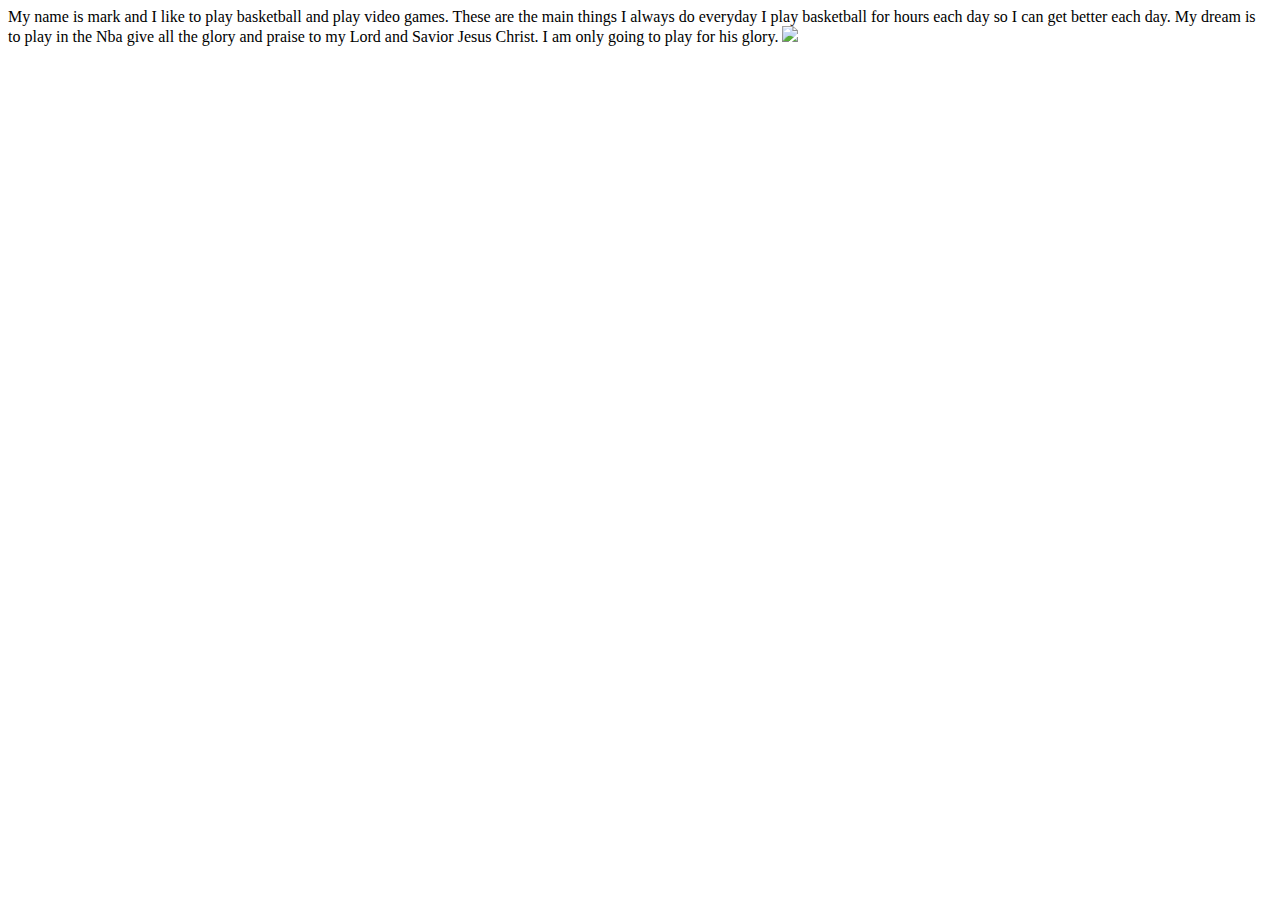
==== aboutme.html @ bb48ae5e "updated" ====
<!DOCTYPE html>
<html>
    <head>
        <title>About Me</title>
    </head>
    <body>My name is mark and I like to play basketball and play video games.
    These are the main things I always do everyday I play basketball for hours
    each day so I can get better each day. My dream is to play in the Nba give
    all the glory and praise to my Lord and Savior Jesus Christ. I am only going
    to play for his glory.

    <img src="http://www.ehowtoshootabasketball.com/wp-content/uploads/2015/03/basketball-workouts.jpg"> 
    </body>
</html>
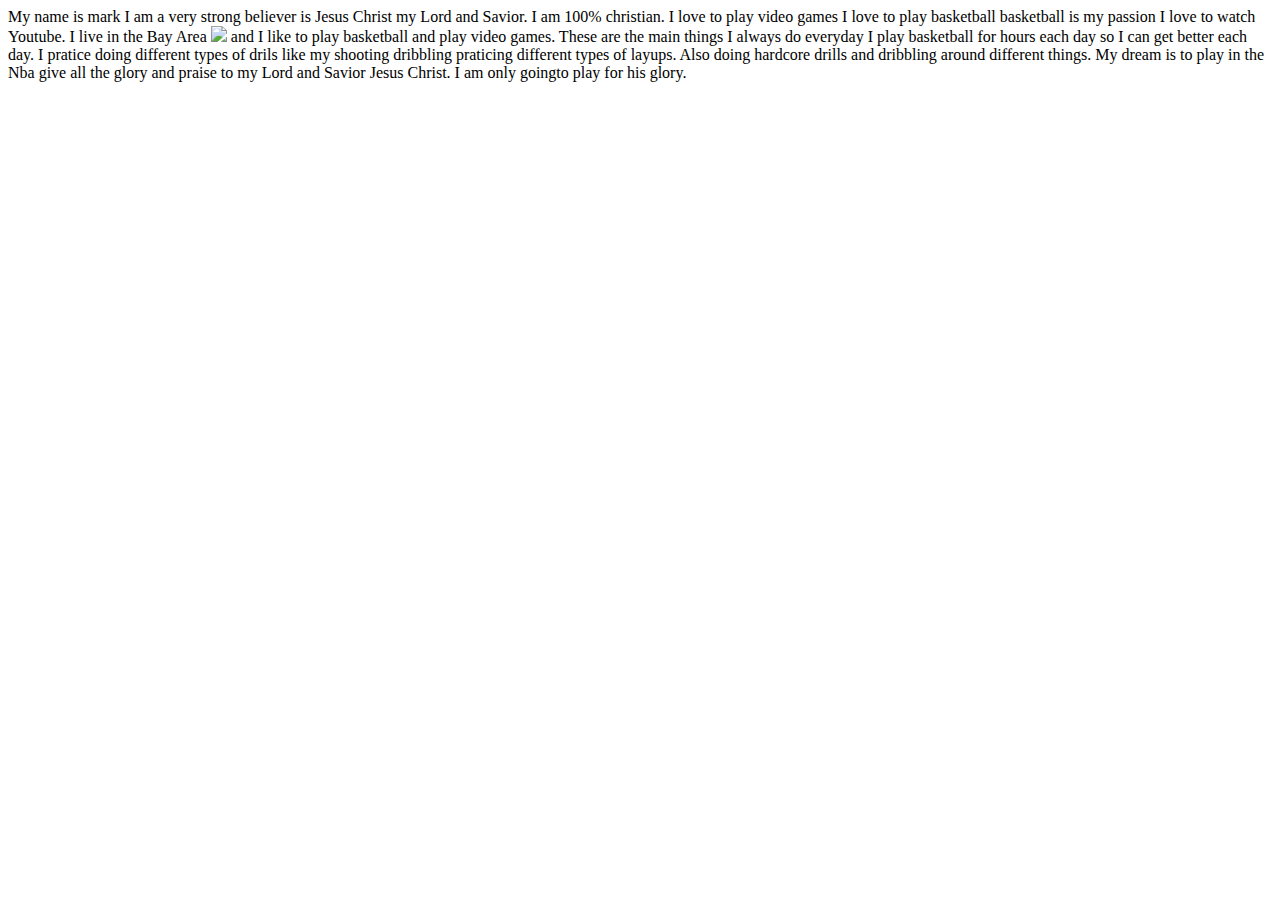
==== commit 8a734500: "updated" ====
--- a/aboutme.html
+++ b/aboutme.html
@@ -3,12 +3,24 @@
     <head>
         <title>About Me</title>
     </head>
-    <body>My name is mark and I like to play basketball and play video games.
-    These are the main things I always do everyday I play basketball for hours
-    each day so I can get better each day. My dream is to play in the Nba give
-    all the glory and praise to my Lord and Savior Jesus Christ. I am only going
-    to play for his glory.
+    <body>My name is mark I am a very strong believer is Jesus Christ my Lord 
+    and Savior. I am 100% christian. I love to play video games I love to play 
+    basketball basketball is my passion I love to watch Youtube. I live in the
+    Bay Area 
 
     <img src="http://www.ehowtoshootabasketball.com/wp-content/uploads/2015/03/basketball-workouts.jpg"> 
+    
+    
+and I like to play basketball and play video games.
+    These are the main things I always do everyday I play basketball for hours
+    each day so I can get better each day. I pratice doing different types of drils 
+    like my shooting dribbling praticing different types of layups. 
+    Also doing hardcore drills and dribbling around different things. 
+    My dream is to play in the Nba give all the glory and praise to my Lord and 
+    Savior Jesus Christ. I am only goingto play for his glory. 
+    
+    
+    
+    
     </body>
-</html>+</html>
